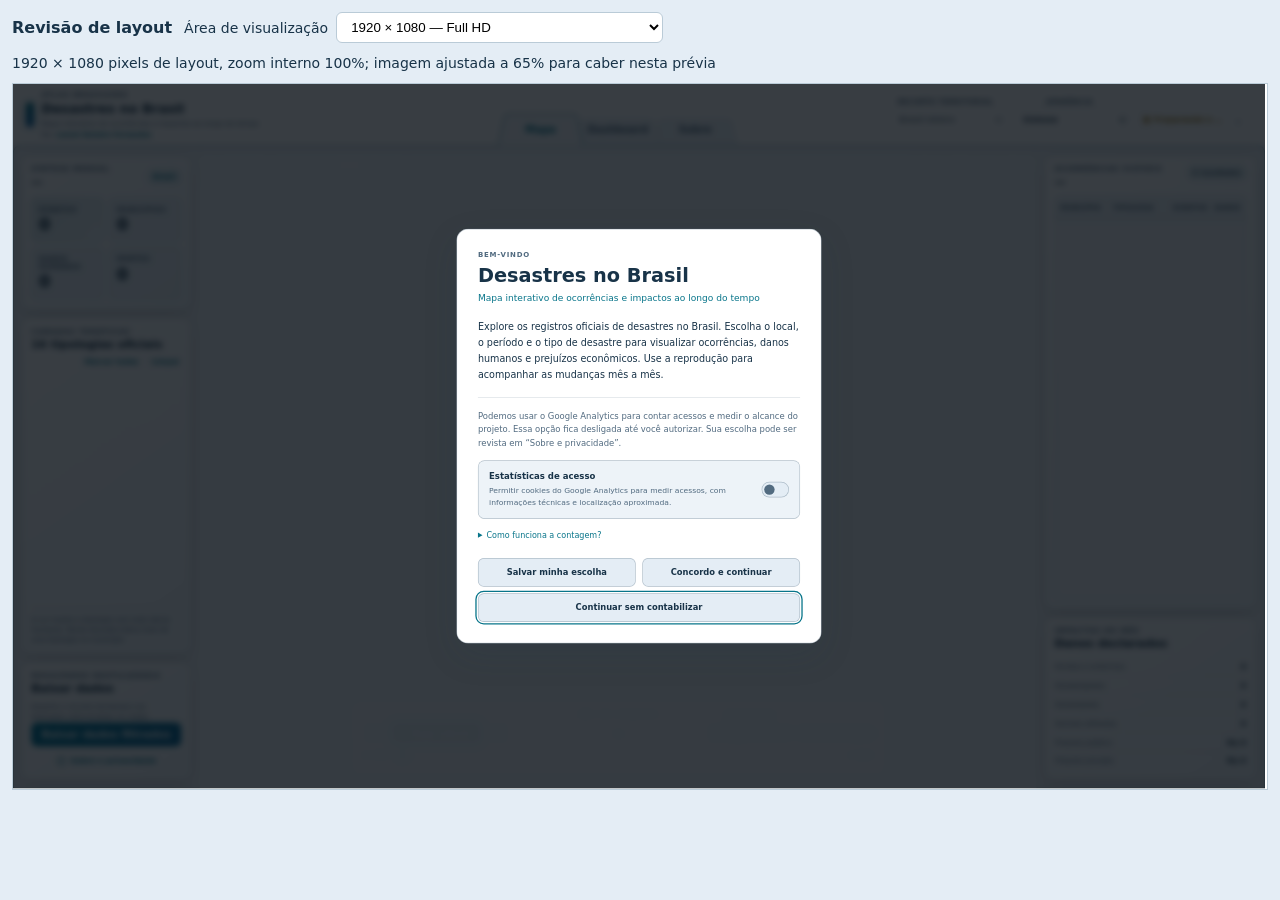
==== docs/preview-layout.html @ 67af30f8 "Adapta mapa à largura e altura da janela e suaviza zoom — v0.64" ====
<!doctype html>
<html lang="pt-BR">
<head>
  <meta charset="utf-8">
  <meta name="viewport" content="width=device-width, initial-scale=1">
  <meta name="robots" content="noindex, nofollow">
  <title>Revisão de layout — Desastres no Brasil</title>
  <style>
    * { box-sizing: border-box; }
    body { margin: 0; padding: 12px; background: #e4edf5; color: #183348; font: 14px system-ui, sans-serif; }
    header { display: flex; align-items: center; flex-wrap: wrap; gap: 12px; margin-bottom: 12px; }
    h1 { margin: 0; font-size: 16px; }
    label { display: flex; align-items: center; gap: 8px; }
    select { padding: 6px 10px; border: 1px solid #bacbd7; border-radius: 6px; background: white; }
    #previewStage { position: relative; width: 100%; overflow: hidden; background: white; border: 1px solid #bacbd7; }
    iframe { display: block; border: 0; transform-origin: top left; }
  </style>
</head>
<body>
  <header>
    <h1>Revisão de layout</h1>
    <label for="previewSize">Área de visualização
      <select id="previewSize">
        <option value="1920,1080">1920 × 1080 — Full HD</option>
        <option value="1366,768">1366 × 768</option>
        <option value="1280,800">1280 × 800</option>
        <option value="1280,720">1280 × 720</option>
        <option value="1024,768">1024 × 768</option>
        <option value="1366,620">1366 × 620</option>
        <option value="1024,620">1024 × 620</option>
        <option value="1536,864">1920 × 1080 com zoom de 125% — equivalente</option>
        <option value="1280,720">1920 × 1080 com zoom de 150% — equivalente</option>
        <option value="960,540">1920 × 1080 com zoom de 200% — equivalente</option>
        <option value="390,844">390 × 844 — celular</option>
      </select>
    </label>
    <span id="previewInfo" aria-live="polite"></span>
  </header>
  <div id="previewStage">
    <iframe id="layoutPreview" title="Site em 1920 × 1080" src="../?mes=1991-01&amp;serie=brasil&amp;grafico=fechado#mapa"></iframe>
  </div>
  <script>
    const stage = document.getElementById('previewStage');
    const frame = document.getElementById('layoutPreview');
    const size = document.getElementById('previewSize');
    const info = document.getElementById('previewInfo');
    function fitPreview() {
      const [width, height] = size.value.split(',').map(Number);
      const scale = Math.min(1, (stage.clientWidth - 2) / width);
      frame.style.width = `${width}px`;
      frame.style.height = `${height}px`;
      frame.style.transform = `scale(${scale})`;
      stage.style.height = `${Math.ceil(height * scale) + 2}px`;
      frame.title = `Site em ${width} × ${height}`;
      info.textContent = `${width} × ${height} pixels de layout, zoom interno 100%; imagem ajustada a ${Math.round(scale * 100)}% para caber nesta prévia`;
    }
    size.addEventListener('change', fitPreview);
    new ResizeObserver(fitPreview).observe(stage);
    fitPreview();
  </script>
</body>
</html>
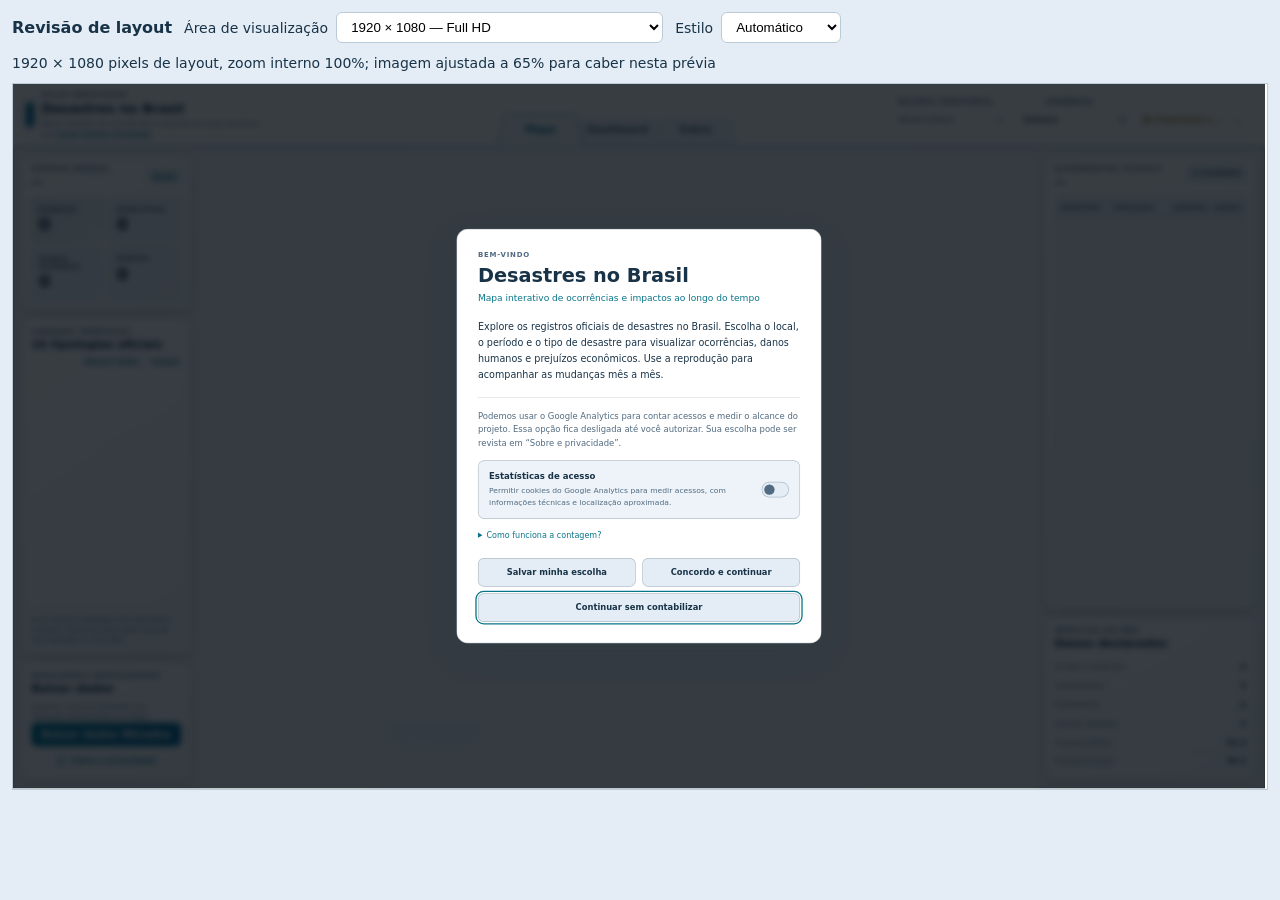
==== commit e179f780: "Permite escolher layout intermediário e compacto pela URL — v0.65" ====
--- a/docs/preview-layout.html
+++ b/docs/preview-layout.html
@@ -34,15 +34,23 @@
         <option value="390,844">390 × 844 — celular</option>
       </select>
     </label>
+    <label for="previewLayout">Estilo
+      <select id="previewLayout">
+        <option value="">Automático</option>
+        <option value="intermediario">Intermediário</option>
+        <option value="compacto">Compacto</option>
+      </select>
+    </label>
     <span id="previewInfo" aria-live="polite"></span>
   </header>
   <div id="previewStage">
-    <iframe id="layoutPreview" title="Site em 1920 × 1080" src="../?mes=1991-01&amp;serie=brasil&amp;grafico=fechado#mapa"></iframe>
+    <iframe id="layoutPreview" title="Site em 1920 × 1080" src="../?mes=1991-01&amp;serie=brasil&amp;grafico=fechado&amp;preview=0.65#mapa"></iframe>
   </div>
   <script>
     const stage = document.getElementById('previewStage');
     const frame = document.getElementById('layoutPreview');
     const size = document.getElementById('previewSize');
+    const layout = document.getElementById('previewLayout');
     const info = document.getElementById('previewInfo');
     function fitPreview() {
       const [width, height] = size.value.split(',').map(Number);
@@ -55,6 +63,12 @@
       info.textContent = `${width} × ${height} pixels de layout, zoom interno 100%; imagem ajustada a ${Math.round(scale * 100)}% para caber nesta prévia`;
     }
     size.addEventListener('change', fitPreview);
+    layout.addEventListener('change', () => {
+      const url = new URL(frame.src);
+      if (layout.value) url.searchParams.set('layout', layout.value);
+      else url.searchParams.delete('layout');
+      frame.src = url.href;
+    });
     new ResizeObserver(fitPreview).observe(stage);
     fitPreview();
   </script>
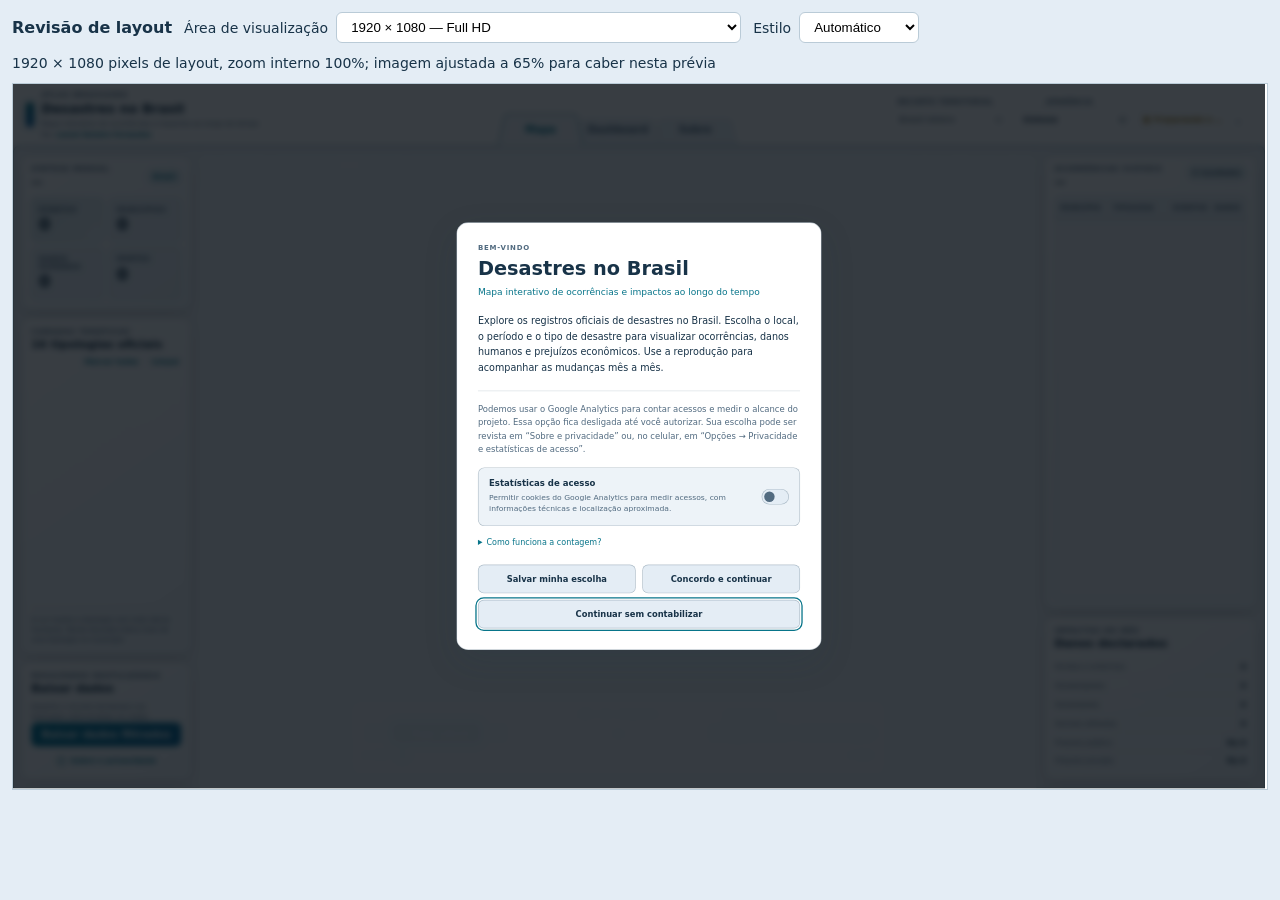
==== commit 5ea65e50: "Consolida controles móveis, legenda recolhível e transparência por toque — v0.67" ====
--- a/docs/preview-layout.html
+++ b/docs/preview-layout.html
@@ -31,6 +31,13 @@
         <option value="1536,864">1920 × 1080 com zoom de 125% — equivalente</option>
         <option value="1280,720">1920 × 1080 com zoom de 150% — equivalente</option>
         <option value="960,540">1920 × 1080 com zoom de 200% — equivalente</option>
+        <option value="412,860">412 × 860 — celular grande (área aproximada do navegador)</option>
+        <option value="860,412">860 × 412 — celular deitado</option>
+        <option value="768,1024">768 × 1024 — tablet em pé</option>
+        <option value="1024,768">1024 × 768 — tablet deitado</option>
+        <option value="820,1180">820 × 1180 — tablet maior em pé</option>
+        <option value="1180,820">1180 × 820 — tablet maior deitado</option>
+        <option value="320,568">320 × 568 — celular menor</option>
         <option value="390,844">390 × 844 — celular</option>
       </select>
     </label>
@@ -44,7 +51,7 @@
     <span id="previewInfo" aria-live="polite"></span>
   </header>
   <div id="previewStage">
-    <iframe id="layoutPreview" title="Site em 1920 × 1080" src="../?mes=1991-01&amp;serie=brasil&amp;grafico=fechado&amp;preview=0.65#mapa"></iframe>
+    <iframe id="layoutPreview" title="Site em 1920 × 1080" src="../?mes=1991-01&amp;serie=brasil&amp;grafico=fechado&amp;preview=0.67#mapa"></iframe>
   </div>
   <script>
     const stage = document.getElementById('previewStage');
